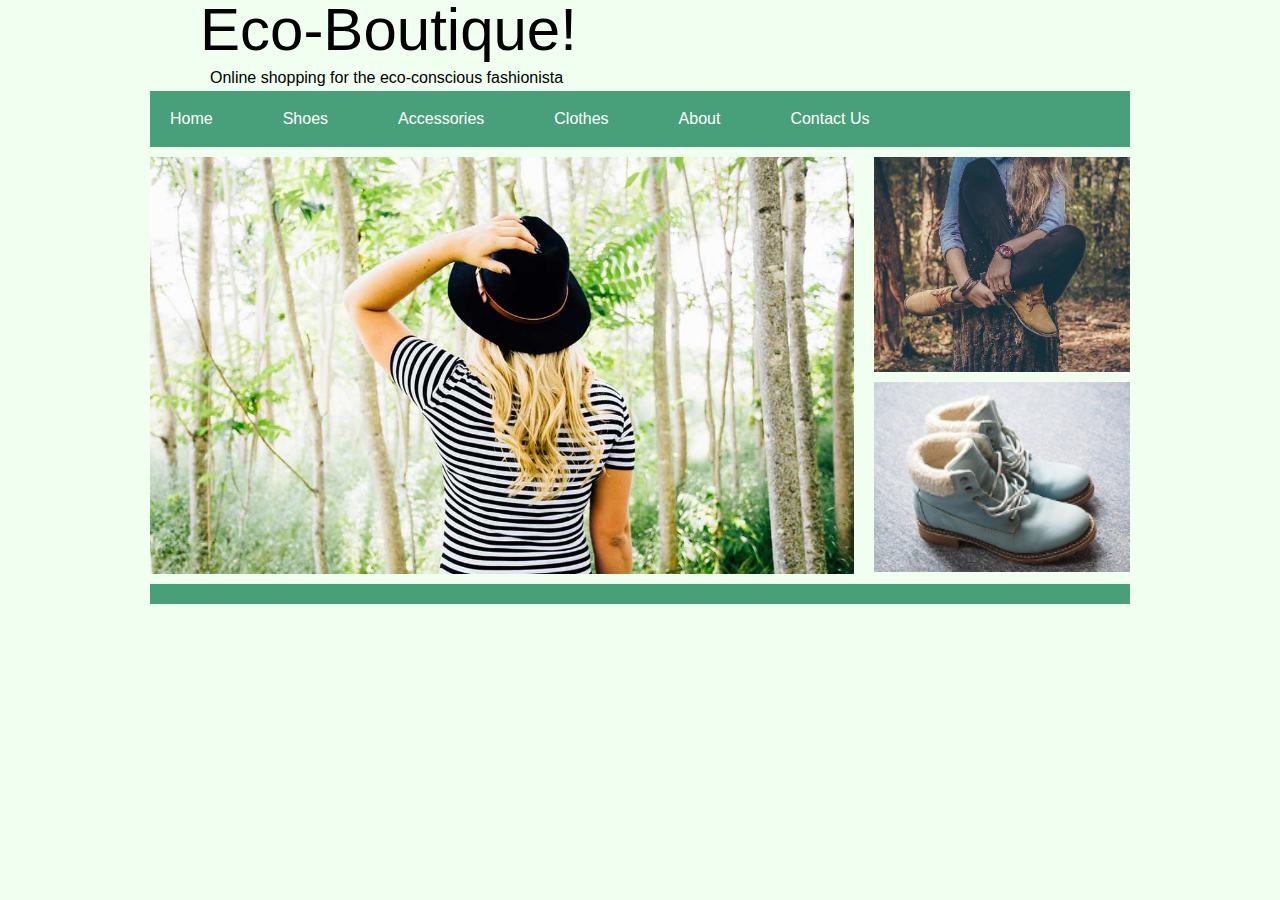
==== index.html @ f46139af "First commit" ====
<!DOCTYPE html>
<html>
 <head>
   <title>Eco-Boutique</title>
   <link rel="stylesheet" type="text/css" href="style.css">
 </head>
 <body>
    <header>
      <h1>Eco-Boutique!</h1>
      <h4>Online shopping for the eco-conscious fashionista</h4>
    </header>
    <section id="main content">
      <nav class="clearfix">
      <!-- list has example links -->
        <ul>
          <li id="first_li"><a href="http://www.ecofashion-week.com/">Home<a></li>
          <li><a href="http://www.planetshoes.com/eco">Shoes<a></li>
          <li>Accessories</li>
          <li>Clothes</li>
          <li>About</li>
          <li><a href="mailto:jbronson9@gmail.com">Contact Us</a></li>
        </ul>
      </nav>
      <article>
        <img src="eco-photos/fashion-821506_1280.jpg" alt="girl forest">
      </article>
      <aside class="clearfix">
        <img src="eco-photos/girl-691712_1280.jpg" alt="shoes forest">
        <img id= "second_aside" src="eco-photos/shoes-795698_640.jpg" alt="boots shoes">
      </aside>
    </section>
    <footer>
    </footer>
  </body>


</html>
---- style.css ----
/* http://meyerweb.com/eric/tools/css/reset/ 
   v2.0 | 20110126
   License: none (public domain)
*/

html, body, div, span, applet, object, iframe,
h1, h2, h3, h4, h5, h6, p, blockquote, pre,
a, abbr, acronym, address, big, cite, code,
del, dfn, em, img, ins, kbd, q, s, samp,
small, strike, strong, sub, sup, tt, var,
b, u, i, center,
dl, dt, dd, ol, ul, li,
fieldset, form, label, legend,
table, caption, tbody, tfoot, thead, tr, th, td,
article, aside, canvas, details, embed, 
figure, figcaption, footer, header, hgroup, 
menu, nav, output, ruby, section, summary,
time, mark, audio, video {
  margin: 0;
  padding: 0;
  border: 0;
  font-size: 100%;
  font: inherit;
  vertical-align: baseline;
}
/* HTML5 display-role reset for older browsers */
article, aside, details, figcaption, figure, 
footer, header, hgroup, menu, nav, section {
  display: block;
}
body {
  line-height: 1;
}
ol, ul {
  list-style: none;
}
blockquote, q {
  quotes: none;
}
blockquote:before, blockquote:after,
q:before, q:after {
  content: '';
  content: none;
}
table {
  border-collapse: collapse;
  border-spacing: 0;
}




body {  
  background: #F0FFF0;
  /*Did not like the look of background image/*
  /*background-image: url("http://topwalls.net/wp-content/uploads/2012/03/green-leaves-nature.jpg");*/
  font-family: Arial;
}

header {
  margin-left: 200px;
}

header h1 {  
  font-size: 60px;
  margin-bottom: 10px;
}

header h4 {
  margin-left: 10px;
  margin-top: 0;
  margin-bottom: 5px;
}

nav {
  margin-left: 150px;
  background: rgb(72, 160, 123);
  margin-right: 150px;

}

nav ul li {
  float: left;
  margin-right: 50px;
  margin-left: 20px;
  margin-top: 20px;
  margin-bottom: 20px;
  list-style-type: none;
  color: white;
}



li a {
  text-decoration: none;
  color: white;
}

.clearfix:after {
    content: "";
    display: table;
    clear: both;
}

article img {
  margin-left: 150px;
  margin-top: 10px;
  float: left;
  width: 55%;
}

aside img {
  float: right;
  width: 20%;
  margin-top: 10px;
  margin-left: 10px;
  margin-right: 150px;
  position: relative;
}

#second_aside {
  height: 190px;
}

footer {
  height: 20px;
  background: rgb(72, 160, 123);
  margin: 10px 150px 20px 150px;
}

footer h4{
  margin-left: 50px;
}

li {
  cursor: pointer;
}
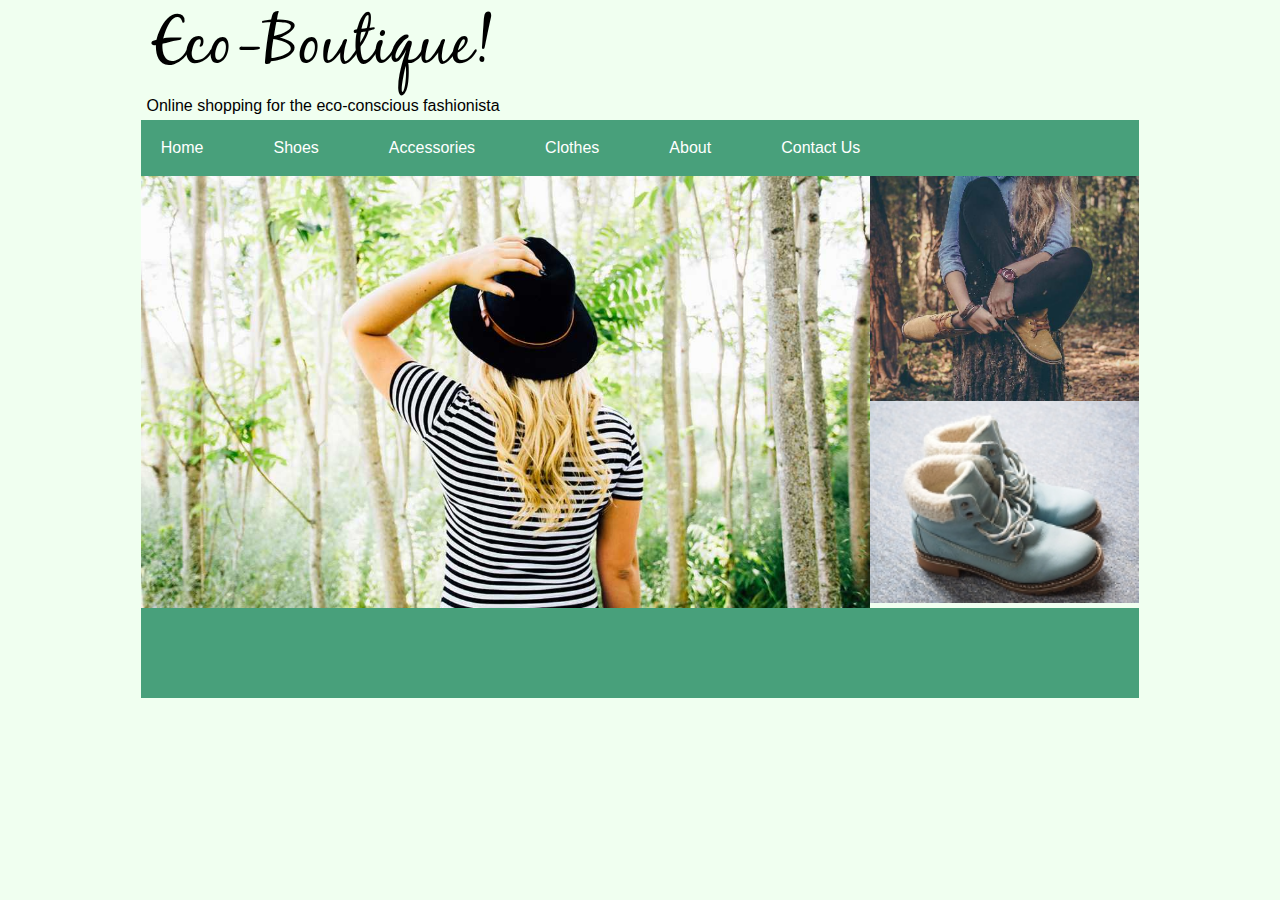
==== commit 51b74786: "reorganize webfonts" ====
--- a/index.html
+++ b/index.html
@@ -1,26 +1,30 @@
-<!DOCTYPE html>
+<!DOCTYPE
 <html>
  <head>
-   <title>Eco-Boutique</title>
-   <link rel="stylesheet" type="text/css" href="style.css">
+    <title>Eco-Boutique</title>
+    <meta name="viewport" content="width=device-width, initial-scale=1">
+<!--     <link rel="stylesheet" type="text/css" href="style.css"> -->
+    <link rel="stylesheet" type="text/css" href="style.css" media="all and (max-width: 1300px)">
  </head>
- <body>
+ <body class="container">
     <header>
       <h1>Eco-Boutique!</h1>
       <h4>Online shopping for the eco-conscious fashionista</h4>
     </header>
-    <section id="main content">
+    <div class="list-container">
       <nav class="clearfix">
       <!-- list has example links -->
         <ul>
-          <li id="first_li"><a href="http://www.ecofashion-week.com/">Home<a></li>
-          <li><a href="http://www.planetshoes.com/eco">Shoes<a></li>
-          <li>Accessories</li>
+          <li><a href="index.html">Home<a></li>
+          <li><a href="index_1.html">Shoes<a></li>
+          <li><a href="index_2.html">Accessories</li>
           <li>Clothes</li>
           <li>About</li>
           <li><a href="mailto:jbronson9@gmail.com">Contact Us</a></li>
         </ul>
       </nav>
+    </div>
+    <div class="main-container">
       <article>
         <img src="eco-photos/fashion-821506_1280.jpg" alt="girl forest">
       </article>
@@ -28,10 +32,10 @@
         <img src="eco-photos/girl-691712_1280.jpg" alt="shoes forest">
         <img id= "second_aside" src="eco-photos/shoes-795698_640.jpg" alt="boots shoes">
       </aside>
-    </section>
-    <footer>
-    </footer>
+    </div>
+    <div class="footer-container">
+      <footer>
+      </footer>
+    </div>
   </body>
-
-
 </html>--- a/style.css
+++ b/style.css
@@ -28,6 +28,7 @@
 footer, header, hgroup, menu, nav, section {
   display: block;
 }
+
 body {
   line-height: 1;
 }
@@ -47,8 +48,20 @@
   border-spacing: 0;
 }
 
+/*all photos from pixabay, open source*/
 
 
+
+@font-face {
+    font-family: 'blackjackregular';
+    src: url('black_jack-webfont.eot');
+    src: url('black_jack-webfont.eot?#iefix') format('embedded-opentype'),
+         url('black_jack-webfont.woff') format('woff'),
+         url('black_jack-webfont.ttf') format('truetype'),
+         url('black_jack-webfont.svg#blackjackregular') format('svg');
+    font-weight: normal;
+    font-style: normal;
+}
 
 body {  
   background: #F0FFF0;
@@ -58,42 +71,35 @@
 }
 
 header {
-  margin-left: 200px;
+  margin-left: 11%;
 }
 
 header h1 {  
-  font-size: 60px;
-  margin-bottom: 10px;
+  font-size: 4rem;
+  margin: 1%;
+  font-family: 'blackjackregular', Arial;
 }
 
 header h4 {
-  margin-left: 10px;
-  margin-top: 0;
-  margin-bottom: 5px;
+  margin: 2% 0 0.5% 0.5%;
 }
 
 nav {
-  margin-left: 150px;
+  margin: 0 11% 0 11%;
   background: rgb(72, 160, 123);
-  margin-right: 150px;
-
 }
 
 nav ul li {
   float: left;
-  margin-right: 50px;
-  margin-left: 20px;
-  margin-top: 20px;
-  margin-bottom: 20px;
+  margin: 20px 50px 20px 20px;
   list-style-type: none;
   color: white;
 }
 
-
-
 li a {
   text-decoration: none;
   color: white;
+  cursor: pointer;
 }
 
 .clearfix:after {
@@ -102,36 +108,39 @@
     clear: both;
 }
 
+/*.main-container {
+  max-width: 1000px;
+  width: 78%;
+  height: 70%;
+  margin: 0 11% 0 11%;
+  overflow: auto;
+}
+*/
 article img {
-  margin-left: 150px;
-  margin-top: 10px;
   float: left;
-  width: 55%;
+  margin: 0 0 0 11%;
+  width: 57%;
+/*  height: %;*/
 }
 
 aside img {
   float: right;
-  width: 20%;
-  margin-top: 10px;
-  margin-left: 10px;
-  margin-right: 150px;
+  width: 21%;
+  margin-right: 11%;
   position: relative;
+  transition: 0.3s;
+/*  height: 33.5%;*/
 }
 
 #second_aside {
-  height: 190px;
+  float: right;
+  position: relative;
+  margin-right: 11%;
 }
 
 footer {
-  height: 20px;
+  height: 10%;
   background: rgb(72, 160, 123);
-  margin: 10px 150px 20px 150px;
+  margin: 0 11% 1% 11%;
 }
 
-footer h4{
-  margin-left: 50px;
-}
-
-li {
-  cursor: pointer;
-}--- a/style.css
+++ b/style.css
@@ -28,6 +28,7 @@
 footer, header, hgroup, menu, nav, section {
   display: block;
 }
+
 body {
   line-height: 1;
 }
@@ -47,8 +48,20 @@
   border-spacing: 0;
 }
 
+/*all photos from pixabay, open source*/
 
 
+
+@font-face {
+    font-family: 'blackjackregular';
+    src: url('black_jack-webfont.eot');
+    src: url('black_jack-webfont.eot?#iefix') format('embedded-opentype'),
+         url('black_jack-webfont.woff') format('woff'),
+         url('black_jack-webfont.ttf') format('truetype'),
+         url('black_jack-webfont.svg#blackjackregular') format('svg');
+    font-weight: normal;
+    font-style: normal;
+}
 
 body {  
   background: #F0FFF0;
@@ -58,42 +71,35 @@
 }
 
 header {
-  margin-left: 200px;
+  margin-left: 11%;
 }
 
 header h1 {  
-  font-size: 60px;
-  margin-bottom: 10px;
+  font-size: 4rem;
+  margin: 1%;
+  font-family: 'blackjackregular', Arial;
 }
 
 header h4 {
-  margin-left: 10px;
-  margin-top: 0;
-  margin-bottom: 5px;
+  margin: 2% 0 0.5% 0.5%;
 }
 
 nav {
-  margin-left: 150px;
+  margin: 0 11% 0 11%;
   background: rgb(72, 160, 123);
-  margin-right: 150px;
-
 }
 
 nav ul li {
   float: left;
-  margin-right: 50px;
-  margin-left: 20px;
-  margin-top: 20px;
-  margin-bottom: 20px;
+  margin: 20px 50px 20px 20px;
   list-style-type: none;
   color: white;
 }
 
-
-
 li a {
   text-decoration: none;
   color: white;
+  cursor: pointer;
 }
 
 .clearfix:after {
@@ -102,36 +108,39 @@
     clear: both;
 }
 
+/*.main-container {
+  max-width: 1000px;
+  width: 78%;
+  height: 70%;
+  margin: 0 11% 0 11%;
+  overflow: auto;
+}
+*/
 article img {
-  margin-left: 150px;
-  margin-top: 10px;
   float: left;
-  width: 55%;
+  margin: 0 0 0 11%;
+  width: 57%;
+/*  height: %;*/
 }
 
 aside img {
   float: right;
-  width: 20%;
-  margin-top: 10px;
-  margin-left: 10px;
-  margin-right: 150px;
+  width: 21%;
+  margin-right: 11%;
   position: relative;
+  transition: 0.3s;
+/*  height: 33.5%;*/
 }
 
 #second_aside {
-  height: 190px;
+  float: right;
+  position: relative;
+  margin-right: 11%;
 }
 
 footer {
-  height: 20px;
+  height: 10%;
   background: rgb(72, 160, 123);
-  margin: 10px 150px 20px 150px;
+  margin: 0 11% 1% 11%;
 }
 
-footer h4{
-  margin-left: 50px;
-}
-
-li {
-  cursor: pointer;
-}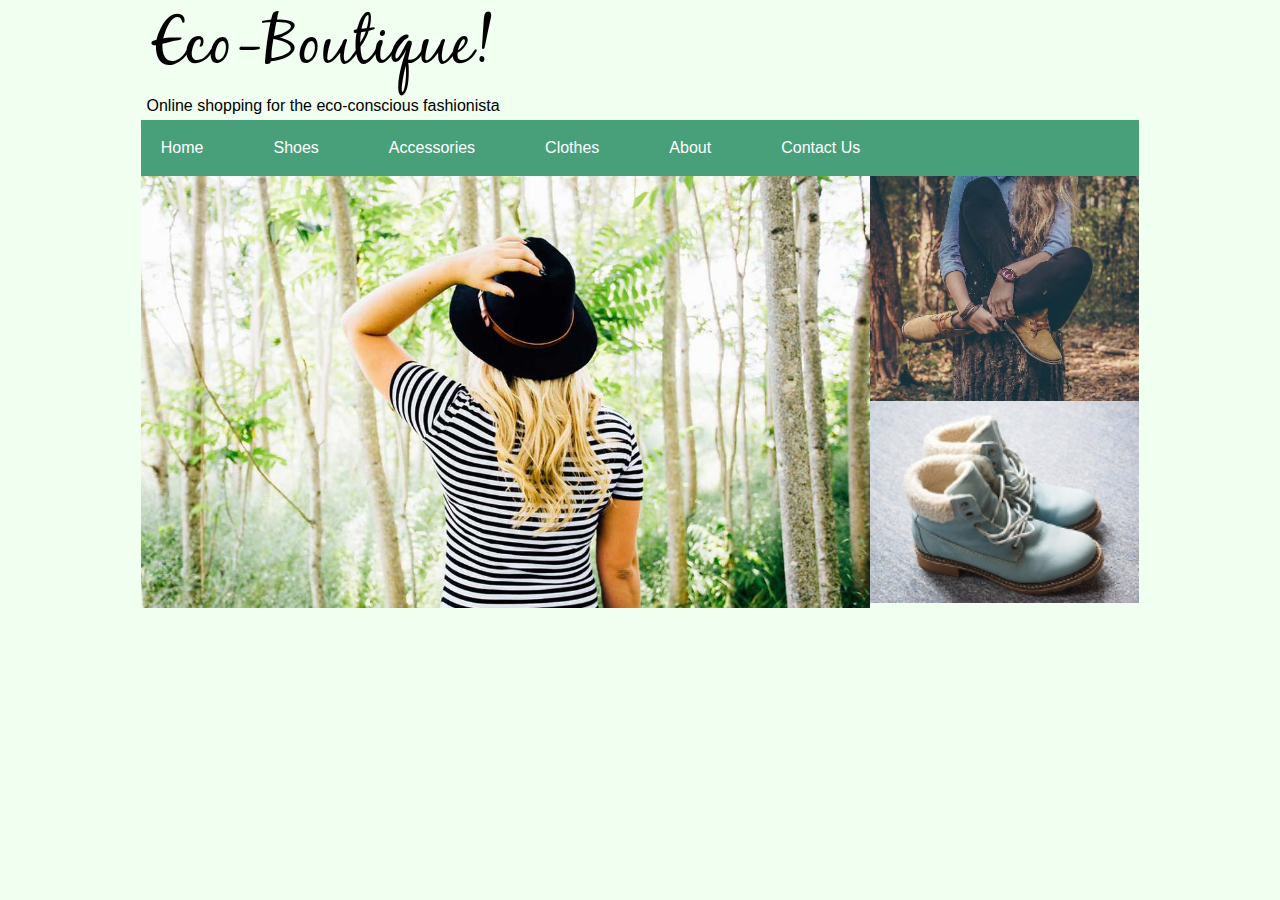
==== commit 8b1a4e11: "second commit" ====
--- a/index.html
+++ b/index.html
@@ -1,10 +1,9 @@
-<!DOCTYPE
+<!DOCTYPE html>
 <html>
  <head>
     <title>Eco-Boutique</title>
     <meta name="viewport" content="width=device-width, initial-scale=1">
-<!--     <link rel="stylesheet" type="text/css" href="style.css"> -->
-    <link rel="stylesheet" type="text/css" href="style.css" media="all and (max-width: 1300px)">
+    <link rel="stylesheet" type="text/css" href="style.css">
  </head>
  <body class="container">
     <header>
@@ -15,22 +14,22 @@
       <nav class="clearfix">
       <!-- list has example links -->
         <ul>
-          <li><a href="index.html">Home<a></li>
-          <li><a href="index_1.html">Shoes<a></li>
-          <li><a href="index_2.html">Accessories</li>
-          <li>Clothes</li>
-          <li>About</li>
+          <li><a href="index.html">Home</a></li>
+          <li><a href="index_1.html">Shoes</a></li>
+          <li><a href="#">Accessories</a></li>
+          <li><a href="#">Clothes</a></li>
+          <li><a href="index_2.html">About</a></li>
           <li><a href="mailto:jbronson9@gmail.com">Contact Us</a></li>
         </ul>
       </nav>
     </div>
-    <div class="main-container">
+    <div class="main-container clearfix">
       <article>
         <img src="eco-photos/fashion-821506_1280.jpg" alt="girl forest">
       </article>
-      <aside class="clearfix">
-        <img src="eco-photos/girl-691712_1280.jpg" alt="shoes forest">
-        <img id= "second_aside" src="eco-photos/shoes-795698_640.jpg" alt="boots shoes">
+      <aside>
+        <img class="first_aside" src="eco-photos/girl-691712_1280.jpg" alt="shoes forest">
+        <img class="second_aside" src="eco-photos/shoes-795698_640.jpg" alt="boots shoes">
       </aside>
     </div>
     <div class="footer-container">
